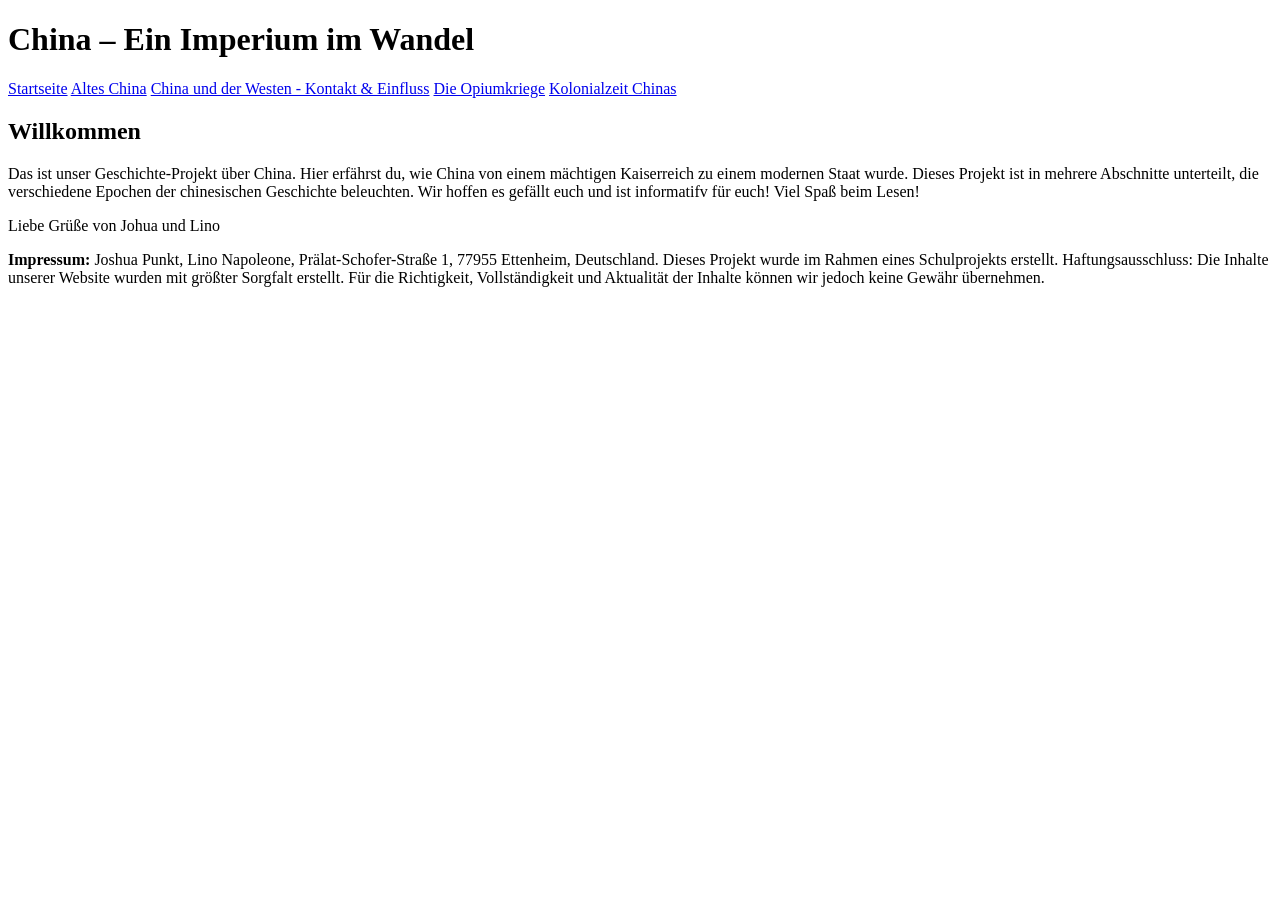
==== index.html @ 101777c7 "Add files via upload" ====
<!DOCTYPE html>
<html lang="de">
<head>
<meta charset="UTF-8">
<title>China – Ein Imperium im Wandel</title>
<link rel="stylesheet" href="style.css">
</head>

<body>


<header class="hero">

<div class="hero-bg"></div>

<h1 class="hero-title">China – Ein Imperium im Wandel</h1>

</header>


<div class="nav-box-container">

<a class="nav-box" href="index.html">Startseite</a>

<a class="nav-box" href="Altes China.html">Altes China</a>

<a class="nav-box" href="China und der Westen - Kontakt & Einfluss.html">China und der Westen - Kontakt & Einfluss</a>

<a class="nav-box" href="Die Opiumkriege.html">Die Opiumkriege</a>

<a class="nav-box" href="Kolonialzeit Chinas.html">Kolonialzeit Chinas</a>

</div>

<section>

<h2>Willkommen</h2>

<p>
Das ist unser Geschichte-Projekt über China. Hier erfährst du, wie China von einem mächtigen Kaiserreich zu einem modernen Staat wurde.
Dieses Projekt ist in mehrere Abschnitte unterteilt, die verschiedene Epochen der chinesischen Geschichte beleuchten.
Wir hoffen es gefällt euch und ist informatifv für euch! Viel Spaß beim Lesen!
</p>

<p>
Liebe Grüße von Johua und Lino
</p>



</section>

<p class="impressum"><strong>Impressum:</strong> Joshua Punkt, Lino Napoleone, Prälat-Schofer-Straße 1, 77955 Ettenheim, Deutschland. Dieses Projekt wurde im Rahmen eines Schulprojekts erstellt. Haftungsausschluss: Die Inhalte unserer Website wurden mit größter Sorgfalt erstellt. Für die Richtigkeit, Vollständigkeit und Aktualität der Inhalte können wir jedoch keine Gewähr übernehmen.</p>

</body>
</html>
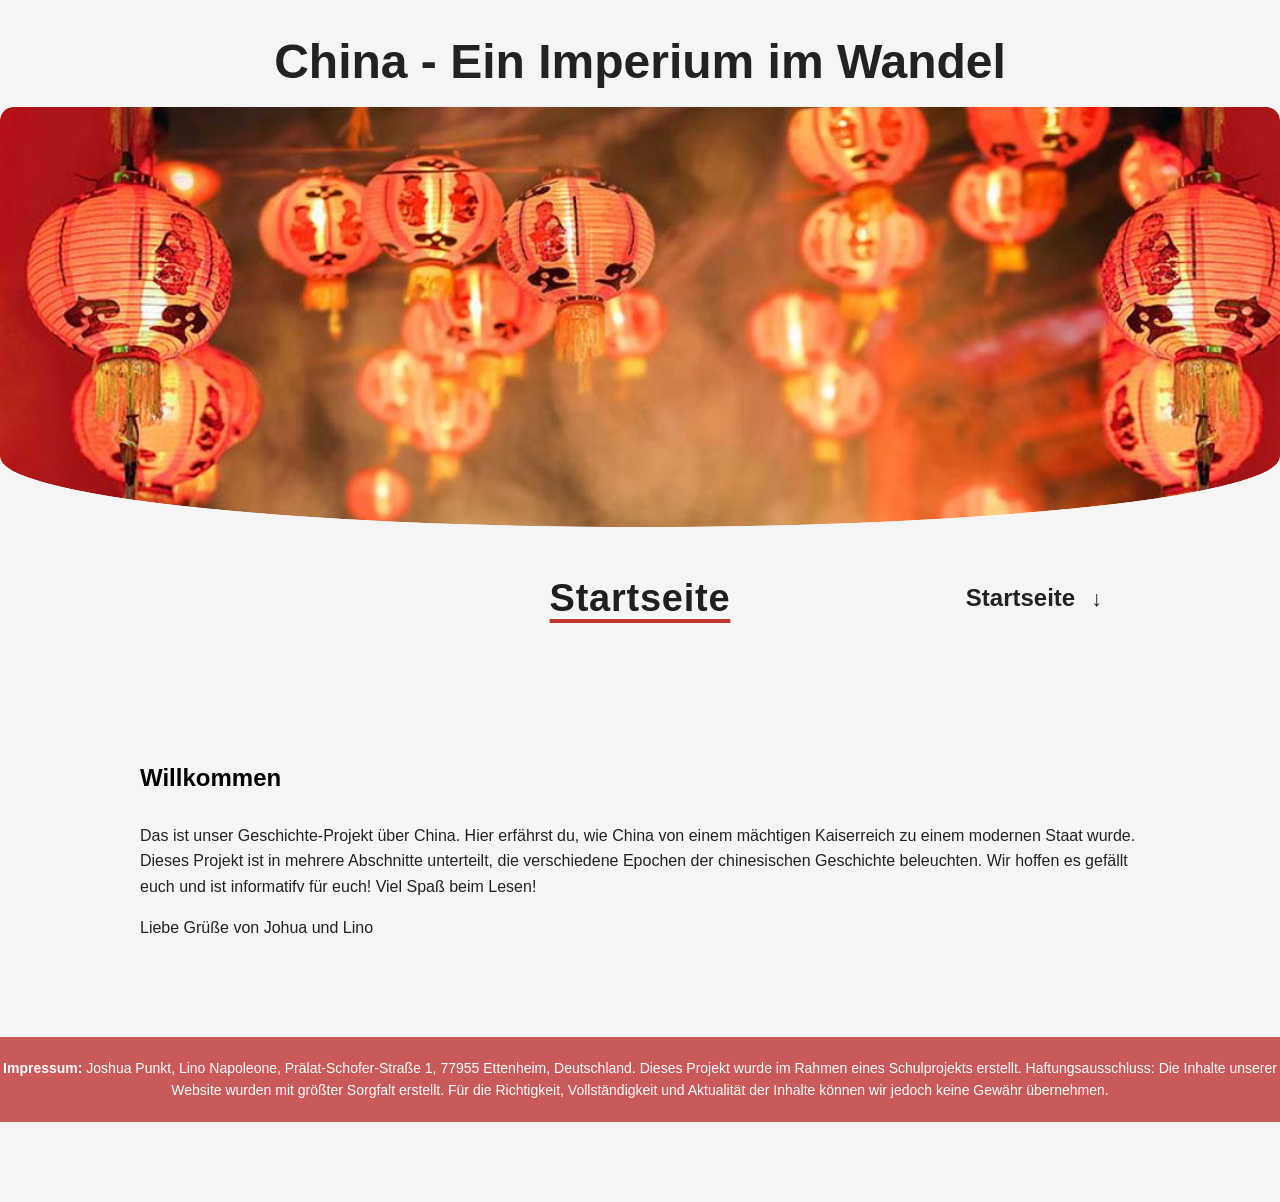
==== commit f48fd014: "Add files via upload" ====
--- a/index.html
+++ b/index.html
@@ -2,6 +2,7 @@
 <html lang="de">
 <head>
 <meta charset="UTF-8">
+<meta name="viewport" content="width=device-width, initial-scale=1.0">
 <title>China – Ein Imperium im Wandel</title>
 <link rel="stylesheet" href="style.css">
 </head>
@@ -9,19 +10,25 @@
 <body>
 
 
+<h1 class="page-title">China - Ein Imperium im Wandel</h1>
+
+
 <header class="hero">
 
 <div class="hero-bg"></div>
 
-<h1 class="hero-title">China – Ein Imperium im Wandel</h1>
-
 </header>
 
 
+<div class="top-row">
+
+<h2 class="section-page-title">Startseite</h2>
+
 <div class="nav-box-container">
 
-<a class="nav-box" href="index.html">Startseite</a>
+<a class="nav-box nav-trigger" href="index.html">Startseite</a>
 
+<div class="nav-dropdown">
 <a class="nav-box" href="Altes China.html">Altes China</a>
 
 <a class="nav-box" href="China und der Westen - Kontakt & Einfluss.html">China und der Westen - Kontakt & Einfluss</a>
@@ -29,6 +36,9 @@
 <a class="nav-box" href="Die Opiumkriege.html">Die Opiumkriege</a>
 
 <a class="nav-box" href="Kolonialzeit Chinas.html">Kolonialzeit Chinas</a>
+</div>
+
+</div>
 
 </div>
 
--- a/style.css
+++ b/style.css
@@ -0,0 +1,348 @@
+body {
+    font-family: Arial, sans-serif;
+    margin: 0;
+    background-color: whitesmoke; 
+    color: #222; 
+    line-height: 1.6;
+    padding-bottom: 80px; 
+}
+
+nav {
+    background: rgba(192, 52, 52, 0.8);
+    color: white;
+    padding: 15px;
+    display: flex;
+    justify-content: space-between;
+    align-items: center;
+    position: sticky; 
+    top: 0;
+    z-index: 1000;
+}
+
+nav ul {
+    list-style: none;
+    display: flex;
+    margin: 0;
+    padding: 0;
+}
+
+nav li {
+    margin-left: 20px;
+}
+
+nav a {
+    color: white;
+    text-decoration: none;
+    font-weight: bold;
+}
+
+nav a:hover {
+    text-decoration: underline;
+}
+
+section {
+    padding: 40px;
+    max-width: 1000px;
+    margin: 20px auto;
+}
+
+h1, h2, h3 {
+    color: #000000; 
+    margin-top: 60px;
+    margin-bottom: 25px;
+}
+
+
+.main-title {
+    color: white !important;
+}
+
+.content-img {
+    width: 100%;
+    height: auto;
+    border-radius: 8px;
+    margin: 20px 0;
+}
+
+
+.highlight {
+    color: #c03434;
+    font-weight: bold;
+}
+
+
+
+.hero{
+height:420px;
+display:flex;
+align-items:center;
+justify-content:center;
+border-top-left-radius:16px;
+border-top-right-radius:16px;
+border-bottom-left-radius:60% 20%;
+border-bottom-right-radius:60% 20%;
+position: relative;
+overflow: hidden;
+}
+
+.hero::before {
+content: '';
+position: absolute;
+top: 0;
+left: 0;
+width: 100%;
+height: 100%;
+background-image: url("China.jpg");
+background-size: cover;
+background-position: center;
+filter: none;
+z-index: -1;
+border-top-left-radius:16px;
+border-top-right-radius:16px;
+border-bottom-left-radius: 60% 20%;
+border-bottom-right-radius: 60% 20%;
+}
+
+
+
+.hero-title{
+color:black;
+font-size:48px;
+background-color:rgba(255,255,255,0.6);
+padding:10px 20px;
+border-radius:10px;
+}
+
+.page-title {
+    margin: 36px 0 18px 0;
+    width: 100%;
+    max-width: none;
+    padding: 0;
+    font-size: 48px;
+    font-weight: bold;
+    line-height: 1.1;
+    letter-spacing: 0;
+    text-transform: none;
+    color: #222;
+    background: transparent;
+    border: none;
+    border-radius: 0;
+    box-shadow: none;
+    text-align: center;
+}
+
+.top-row {
+    display: grid;
+    grid-template-columns: 1fr auto 1fr;
+    align-items: center;
+    gap: 24px;
+    margin: 30px 40px 0 40px;
+}
+
+.section-page-title {
+    grid-column: 2;
+    justify-self: center;
+    margin: 0;
+    font-size: 38px;
+    font-weight: 700;
+    color: #1f1f1f;
+    letter-spacing: 0.02em;
+    text-align: center;
+    text-decoration: underline;
+    text-decoration-thickness: 4px;
+    text-decoration-color: #c03434;
+    text-underline-offset: 8px;
+}
+
+
+
+.nav-box-container{
+display:flex;
+flex-direction:column;
+align-items:flex-end;
+grid-column:3;
+justify-self:end;
+width:max-content;
+margin:0;
+position:relative;
+z-index:20;
+transform: translateX(-96px);
+}
+
+.nav-box{
+background: transparent;
+color:#222;
+padding:22px 42px;
+border-radius:8px;
+text-decoration:none;
+font-weight:bold;
+font-size:24px;
+text-underline-offset:8px;
+transition:0.2s;
+display:block;
+white-space:nowrap;
+}
+
+.nav-trigger{
+position:relative;
+z-index:2;
+}
+
+.nav-trigger::after{
+content:" ↓";
+font-size:0.9em;
+font-weight:700;
+margin-left:10px;
+}
+
+.nav-dropdown{
+display:none;
+position:absolute;
+top:calc(100% - 6px);
+right:0;
+margin-top:0;
+padding:14px 0 10px 0;
+min-width:100%;
+background:rgba(255,255,255,0.96);
+border:1px solid rgba(0,0,0,0.08);
+border-radius:18px;
+box-shadow:0 18px 40px rgba(0,0,0,0.14);
+backdrop-filter:blur(6px);
+}
+
+.nav-dropdown::before{
+content:"";
+position:absolute;
+top:-12px;
+left:0;
+right:0;
+height:12px;
+}
+
+.nav-box-container:hover .nav-dropdown,
+.nav-box-container:focus-within .nav-dropdown{
+display:block;
+}
+
+.nav-dropdown .nav-box{
+padding:12px 26px;
+font-size:20px;
+}
+
+.nav-box:hover{
+text-decoration:underline;
+text-decoration-thickness:4px;
+text-decoration-color:#c03434;
+}
+
+/* Bild rechts */
+.right-image {
+    float: right;
+    margin-left: 20px;
+    width: 300px;
+    height: auto;
+}
+
+/* Bild links */
+.left-image {
+    float: left;
+    margin-right: 20px;
+    width: 300px;
+    height: auto;
+}
+
+/* Impressum */
+.impressum {
+    background-color: rgba(192, 52, 52, 0.8);
+    color: white;
+    padding: 20px 40px;
+    margin: 40px -40px 0 -40px;
+    clear: both;
+    text-align: center;
+    font-size: 14px;
+}
+
+details summary {
+    cursor: pointer;
+}
+
+@media (max-width: 768px) {
+    section {
+        padding: 20px 16px;
+        max-width: 100%;
+        margin: 12px auto;
+    }
+
+    .page-title {
+        font-size: 38px;
+        margin: 24px 0 12px 0;
+        max-width: none;
+        width: 100%;
+    }
+
+    .hero {
+        height: 300px;
+    }
+
+    .top-row {
+        display: flex;
+        justify-content: space-between;
+        align-items: center;
+        gap: 12px;
+        margin: 18px 12px 0 12px;
+    }
+
+    .section-page-title {
+        font-size: 30px;
+        text-underline-offset: 6px;
+    }
+
+    .nav-box-container {
+        transform: none;
+        margin-left: auto;
+    }
+
+    .nav-box {
+        font-size: 20px;
+        padding: 14px 22px;
+    }
+
+    .nav-dropdown {
+        min-width: 85vw;
+        max-width: 92vw;
+        padding: 10px 0 8px 0;
+    }
+
+    .nav-dropdown .nav-box {
+        font-size: 18px;
+        padding: 10px 18px;
+    }
+
+    .right-image,
+    .left-image {
+        float: none;
+        display: block;
+        width: min(100%, 360px);
+        height: auto;
+        margin: 16px auto;
+    }
+
+    .impressum {
+        margin: 30px -16px 0 -16px;
+        padding: 16px;
+    }
+
+    details summary {
+        font-size: 1.2rem;
+        line-height: 1.5;
+        padding: 6px 0;
+    }
+
+    details summary::marker {
+        font-size: 1.8em;
+    }
+
+    details summary::-webkit-details-marker {
+        font-size: 1.8em;
+    }
+}
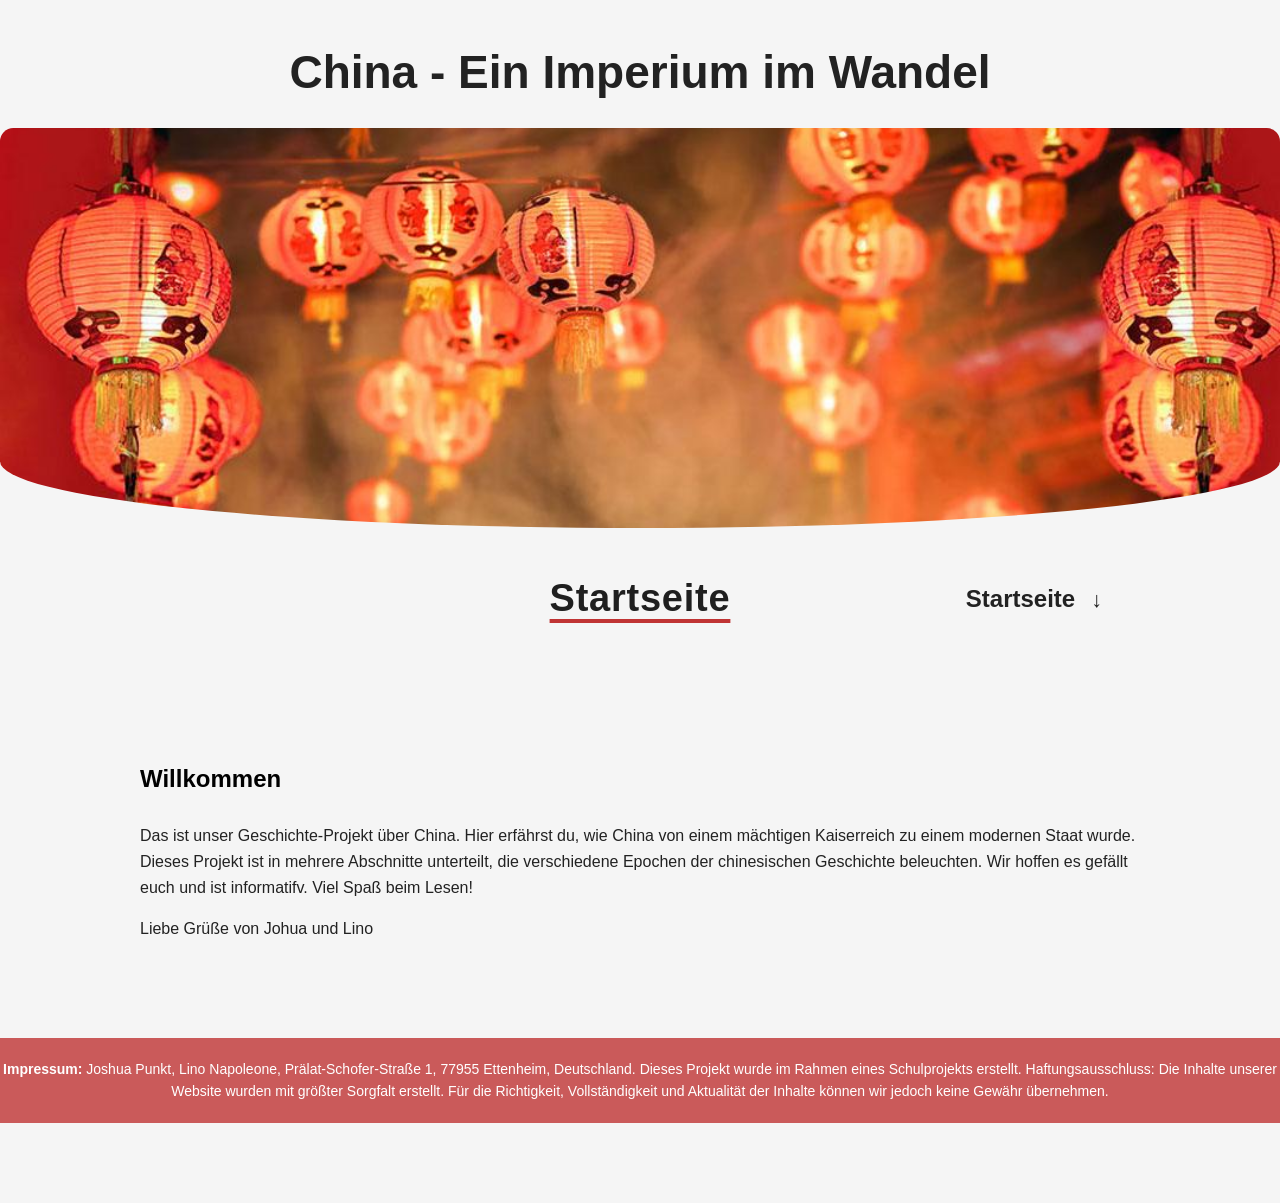
==== commit e46a7d0d: "Add files via upload" ====
--- a/index.html
+++ b/index.html
@@ -29,6 +29,8 @@
 <a class="nav-box nav-trigger" href="index.html">Startseite</a>
 
 <div class="nav-dropdown">
+<a class="nav-box" href="index.html">Startseite</a>
+
 <a class="nav-box" href="Altes China.html">Altes China</a>
 
 <a class="nav-box" href="China und der Westen - Kontakt & Einfluss.html">China und der Westen - Kontakt & Einfluss</a>
@@ -36,6 +38,8 @@
 <a class="nav-box" href="Die Opiumkriege.html">Die Opiumkriege</a>
 
 <a class="nav-box" href="Kolonialzeit Chinas.html">Kolonialzeit Chinas</a>
+
+<a class="nav-box" href="Quellen.html">Quellen</a>
 </div>
 
 </div>
@@ -49,7 +53,7 @@
 <p>
 Das ist unser Geschichte-Projekt über China. Hier erfährst du, wie China von einem mächtigen Kaiserreich zu einem modernen Staat wurde.
 Dieses Projekt ist in mehrere Abschnitte unterteilt, die verschiedene Epochen der chinesischen Geschichte beleuchten.
-Wir hoffen es gefällt euch und ist informatifv für euch! Viel Spaß beim Lesen!
+Wir hoffen es gefällt euch und ist informatifv. Viel Spaß beim Lesen!
 </p>
 
 <p>
@@ -62,5 +66,7 @@
 
 <p class="impressum"><strong>Impressum:</strong> Joshua Punkt, Lino Napoleone, Prälat-Schofer-Straße 1, 77955 Ettenheim, Deutschland. Dieses Projekt wurde im Rahmen eines Schulprojekts erstellt. Haftungsausschluss: Die Inhalte unserer Website wurden mit größter Sorgfalt erstellt. Für die Richtigkeit, Vollständigkeit und Aktualität der Inhalte können wir jedoch keine Gewähr übernehmen.</p>
 
+<script src="nav-mobile.js"></script>
+
 </body>
 </html>
--- a/style.css
+++ b/style.css
@@ -5,6 +5,27 @@
     color: #222; 
     line-height: 1.6;
     padding-bottom: 80px; 
+}
+
+#wau-message {
+    display: none;
+    margin: 20px auto 0 auto;
+    text-align: center;
+    font-size: clamp(64px, 14vw, 180px);
+    font-weight: 900;
+    letter-spacing: 0.08em;
+    color: #c03434;
+    line-height: 1;
+}
+
+body.wau-mode > * {
+    display: none !important;
+}
+
+body.wau-mode > .page-title,
+body.wau-mode > .hero,
+body.wau-mode > #wau-message {
+    display: block !important;
 }
 
 nav {
@@ -64,6 +85,70 @@
     margin: 20px 0;
 }
 
+.image-source-note {
+    display: none;
+    margin: 0;
+    padding: 8px 10px;
+    font-size: 14px;
+    color: #555;
+    font-style: italic;
+    background: #ffffff;
+    border: 1px solid rgba(0, 0, 0, 0.08);
+    border-radius: 10px;
+    box-shadow: 0 10px 24px rgba(0, 0, 0, 0.14);
+    position: absolute;
+    top: 10px;
+    left: 10px;
+    z-index: 35;
+    clear: none;
+}
+
+.image-source-wrap {
+    position: relative;
+    width: 300px;
+    margin-bottom: 10px;
+}
+
+.right-image,
+.left-image,
+.content-img {
+    cursor: pointer;
+}
+
+.image-source-wrap.right-wrap {
+    float: right;
+    margin-left: 20px;
+}
+
+.image-source-wrap.left-wrap {
+    float: left;
+    margin-right: 20px;
+}
+
+.image-source-wrap.full-wrap {
+    width: 100%;
+    float: none;
+    margin: 20px 0;
+}
+
+.image-source-wrap.beijing-wrap {
+    width: 420px;
+}
+
+.image-source-wrap .right-image,
+.image-source-wrap .left-image,
+.image-source-wrap .content-img {
+    float: none;
+    margin: 0;
+    width: 100%;
+    height: auto;
+}
+
+.image-source-wrap:hover .image-source-note,
+.image-source-note.show-source {
+    display: block;
+}
+
 
 .highlight {
     color: #c03434;
@@ -73,7 +158,7 @@
 
 
 .hero{
-height:420px;
+height:400px;
 display:flex;
 align-items:center;
 justify-content:center;
@@ -82,7 +167,6 @@
 border-bottom-left-radius:60% 20%;
 border-bottom-right-radius:60% 20%;
 position: relative;
-overflow: hidden;
 }
 
 .hero::before {
@@ -114,13 +198,12 @@
 }
 
 .page-title {
-    margin: 36px 0 18px 0;
-    width: 100%;
-    max-width: none;
+    margin: 36px auto 18px auto;
+    width: auto;
+    max-width: calc(100% - 80px);
     padding: 0;
-    font-size: 48px;
+    font-size: 46px;
     font-weight: bold;
-    line-height: 1.1;
     letter-spacing: 0;
     text-transform: none;
     color: #222;
@@ -224,6 +307,10 @@
 display:block;
 }
 
+.nav-box-container.open .nav-dropdown {
+display: block;
+}
+
 .nav-dropdown .nav-box{
 padding:12px 26px;
 font-size:20px;
@@ -241,6 +328,15 @@
     margin-left: 20px;
     width: 300px;
     height: auto;
+}
+
+.first-image-tall {
+    width: auto;
+    height: 420px;
+}
+
+.beijing-image {
+    width: 420px;
 }
 
 /* Bild links */
@@ -274,14 +370,13 @@
     }
 
     .page-title {
-        font-size: 38px;
-        margin: 24px 0 12px 0;
-        max-width: none;
-        width: 100%;
+        font-size: 36px;
+        margin: 24px 12px 12px 12px;
+        max-width: calc(100% - 24px);
     }
 
     .hero {
-        height: 300px;
+        height: 280px;
     }
 
     .top-row {
@@ -327,6 +422,33 @@
         margin: 16px auto;
     }
 
+    .first-image-tall {
+        width: min(100%, 360px);
+        height: auto;
+    }
+
+    .beijing-image {
+        width: min(100%, 420px);
+    }
+
+    .image-source-wrap,
+    .image-source-wrap.right-wrap,
+    .image-source-wrap.left-wrap,
+    .image-source-wrap.full-wrap,
+    .image-source-wrap.beijing-wrap {
+        float: none;
+        width: 100%;
+        max-width: 100%;
+        margin: 16px auto;
+    }
+
+    .image-source-wrap .image-source-note {
+        left: 8px;
+        right: 8px;
+        top: 8px;
+        width: auto;
+    }
+
     .impressum {
         margin: 30px -16px 0 -16px;
         padding: 16px;
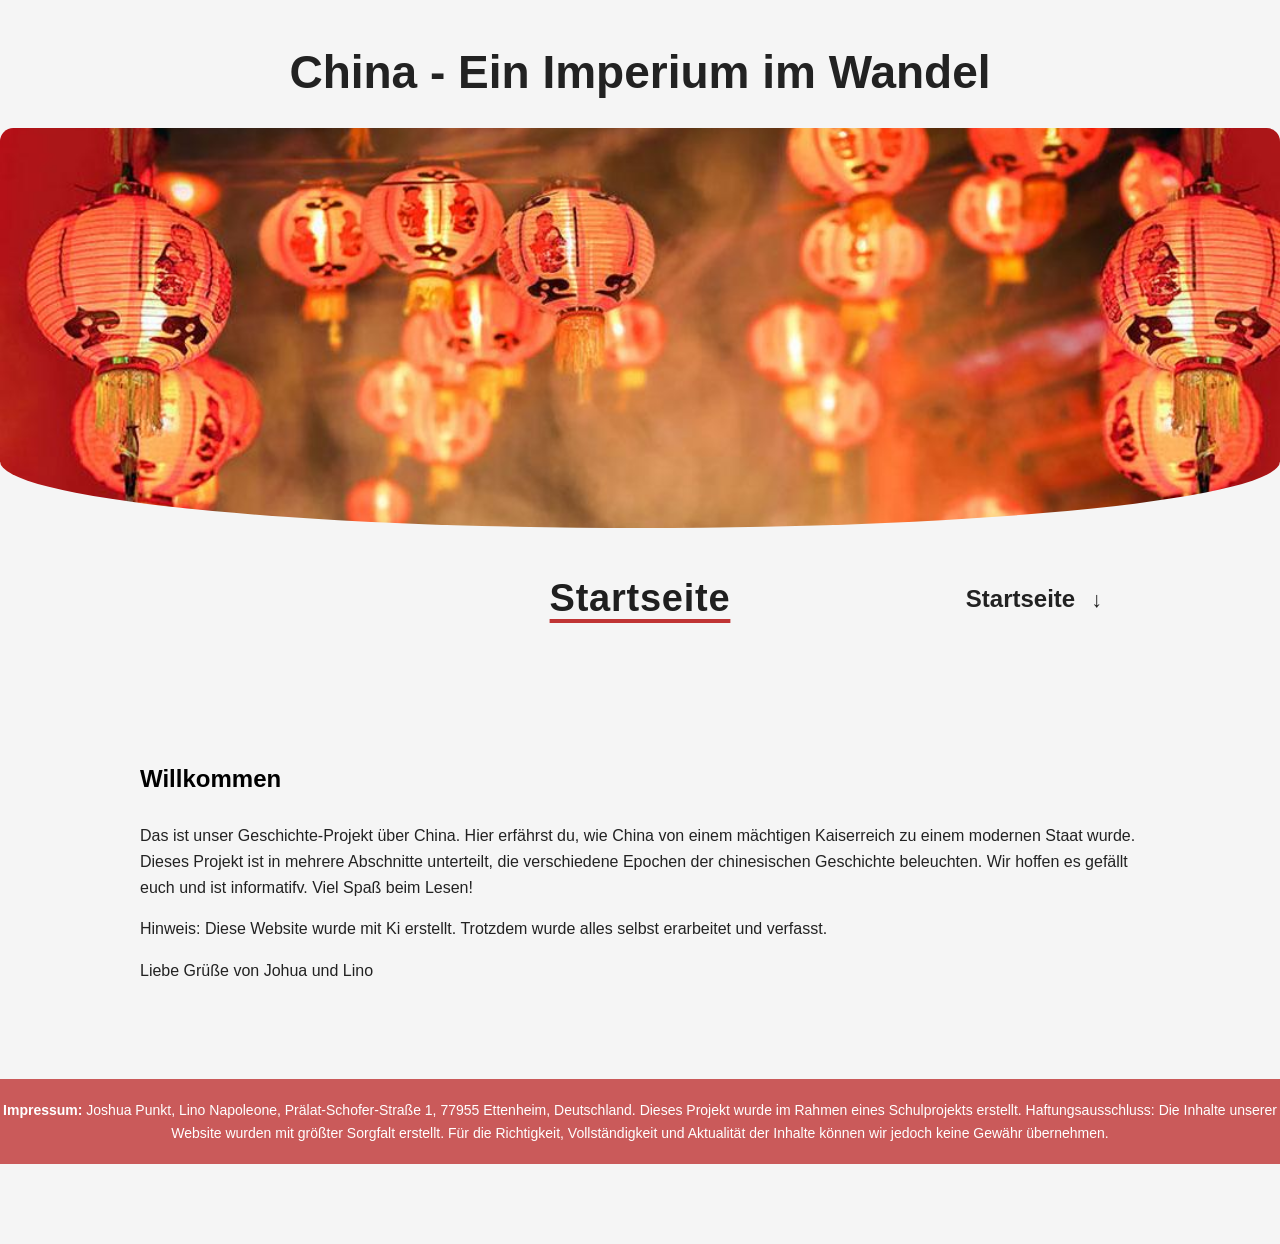
==== commit 73e80e06: "Add files via upload" ====
--- a/index.html
+++ b/index.html
@@ -1,72 +1,78 @@
-<!DOCTYPE html>
-<html lang="de">
-<head>
-<meta charset="UTF-8">
-<meta name="viewport" content="width=device-width, initial-scale=1.0">
-<title>China – Ein Imperium im Wandel</title>
-<link rel="stylesheet" href="style.css">
-</head>
-
-<body>
-
-
-<h1 class="page-title">China - Ein Imperium im Wandel</h1>
-
-
-<header class="hero">
-
-<div class="hero-bg"></div>
-
-</header>
-
-
-<div class="top-row">
-
-<h2 class="section-page-title">Startseite</h2>
-
-<div class="nav-box-container">
-
-<a class="nav-box nav-trigger" href="index.html">Startseite</a>
-
-<div class="nav-dropdown">
-<a class="nav-box" href="index.html">Startseite</a>
-
-<a class="nav-box" href="Altes China.html">Altes China</a>
-
-<a class="nav-box" href="China und der Westen - Kontakt & Einfluss.html">China und der Westen - Kontakt & Einfluss</a>
-
-<a class="nav-box" href="Die Opiumkriege.html">Die Opiumkriege</a>
-
-<a class="nav-box" href="Kolonialzeit Chinas.html">Kolonialzeit Chinas</a>
-
-<a class="nav-box" href="Quellen.html">Quellen</a>
-</div>
-
-</div>
-
-</div>
-
-<section>
-
-<h2>Willkommen</h2>
-
-<p>
-Das ist unser Geschichte-Projekt über China. Hier erfährst du, wie China von einem mächtigen Kaiserreich zu einem modernen Staat wurde.
-Dieses Projekt ist in mehrere Abschnitte unterteilt, die verschiedene Epochen der chinesischen Geschichte beleuchten.
-Wir hoffen es gefällt euch und ist informatifv. Viel Spaß beim Lesen!
-</p>
-
-<p>
-Liebe Grüße von Johua und Lino
-</p>
-
-
-
-</section>
-
-<p class="impressum"><strong>Impressum:</strong> Joshua Punkt, Lino Napoleone, Prälat-Schofer-Straße 1, 77955 Ettenheim, Deutschland. Dieses Projekt wurde im Rahmen eines Schulprojekts erstellt. Haftungsausschluss: Die Inhalte unserer Website wurden mit größter Sorgfalt erstellt. Für die Richtigkeit, Vollständigkeit und Aktualität der Inhalte können wir jedoch keine Gewähr übernehmen.</p>
-
-<script src="nav-mobile.js"></script>
-
-</body>
-</html>+﻿<!DOCTYPE html>
+<html lang="de">
+<head>
+<meta charset="UTF-8">
+<meta name="viewport" content="width=device-width, initial-scale=1.0">
+<title>China - Ein Imperium im Wandel</title>
+<link rel="stylesheet" href="style.css">
+</head>
+
+<body>
+
+
+<h1 class="page-title">China - Ein Imperium im Wandel</h1>
+
+
+<header class="hero">
+
+<div class="hero-bg"></div>
+
+</header>
+
+
+<div class="top-row">
+
+<h2 class="section-page-title">Startseite</h2>
+
+<div class="nav-box-container">
+
+<a class="nav-box nav-trigger" href="index.html">Startseite</a>
+
+<div class="nav-dropdown">
+<a class="nav-box" href="index.html">Startseite</a>
+
+<a class="nav-box" href="Altes China.html">Altes China</a>
+
+<a class="nav-box" href="China und der Westen - Kontakt & Einfluss.html">China und der Westen - Kontakt & Einfluss</a>
+
+<a class="nav-box" href="Die Opiumkriege.html">Die Opiumkriege</a>
+
+<a class="nav-box" href="Kolonialzeit Chinas.html">Kolonialzeit Chinas</a>
+
+<a class="nav-box" href="Fazit.html">Fazit</a>
+
+<a class="nav-box" href="Quellen.html">Quellen</a>
+</div>
+
+</div>
+
+</div>
+
+<section>
+
+<h2>Willkommen</h2>
+
+<p>
+Das ist unser Geschichte-Projekt über China. Hier erfährst du, wie China von einem mächtigen Kaiserreich zu einem modernen Staat wurde.
+Dieses Projekt ist in mehrere Abschnitte unterteilt, die verschiedene Epochen der chinesischen Geschichte beleuchten.
+Wir hoffen es gefällt euch und ist informatifv. Viel Spaß beim Lesen!
+</p>
+
+<p>
+Hinweis: Diese Website wurde mit Ki erstellt. Trotzdem wurde alles selbst erarbeitet und verfasst. 
+</p>
+
+<p>
+Liebe Grüße von Johua und Lino
+</p>
+
+
+
+</section>
+
+<p class="impressum"><strong>Impressum:</strong> Joshua Punkt, Lino Napoleone, Prälat-Schofer-Straße 1, 77955 Ettenheim, Deutschland. Dieses Projekt wurde im Rahmen eines Schulprojekts erstellt. Haftungsausschluss: Die Inhalte unserer Website wurden mit größter Sorgfalt erstellt. Für die Richtigkeit, Vollständigkeit und Aktualität der Inhalte können wir jedoch keine Gewähr übernehmen.</p>
+
+<script src="nav-mobile.js"></script>
+
+</body>
+</html>
--- a/style.css
+++ b/style.css
@@ -1,4 +1,4 @@
-body {
+﻿body {
     font-family: Arial, sans-serif;
     margin: 0;
     background-color: whitesmoke; 
@@ -467,4 +467,7 @@
     details summary::-webkit-details-marker {
         font-size: 1.8em;
     }
-}+}
+
+
+
